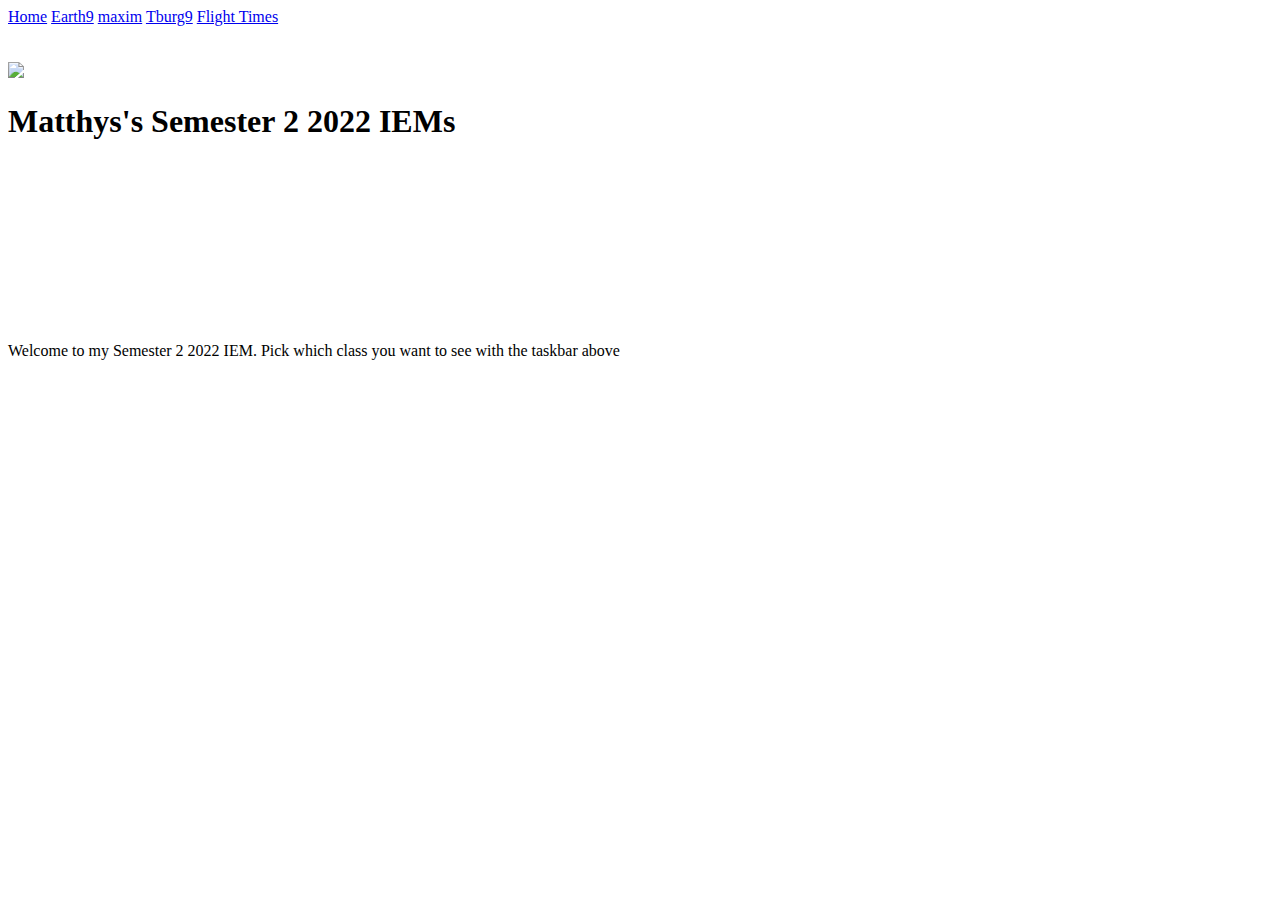
==== index.html @ 0b1e29c1 "Add files via upload" ====
<!DOCTYPE html>
    <html>
        <head>
            <title>IEMS Semester 2 2022</title>
        <!--Style Links-->
            <link rel="stylesheet" href="css/main.css">
          <!--Fonts-->
          <link rel="preconnect" href="https://fonts.googleapis.com">
          <link rel="preconnect" href="https://fonts.gstatic.com" crossorigin>
          <link href="https://fonts.googleapis.com/css2?family=Source+Code+Pro&display=swap" rel="stylesheet">
            </head>
        <body>
            <div class="topnav">
                <a href="index.html"><p1 class="btn">Home</p1></a>
                <a href="earth/index.html"><p1 class="btn">Earth9</p1></a>
                <a href="maxim/index.html"><p1 class="btn">maxim</p1></a>
                <a href="tburg/index.html"><p1 class="btn">Tburg9</p1></a>
                <a href="ft/index.html"><p1 class="btn">Flight Times</p1></a>
              </div>
            <div class="center">
                <br>
                <br>
            <img src="images/RJHS.png" class="RJHS">
            <br>
                <h1>Matthys's Semester 2 2022 IEMs</h1>
            <br>
            <br>
            <br>
            <br>
            <br>
            <br> 
            <br>
            <br>
            <br>
            <br>
                <p1>Welcome to my Semester 2 2022 IEM. Pick which class you want to see with the taskbar above</p1>
            <br>
            <br>
            <br>
            <br>
            <br>
            <br>
                    </div>
                
            </body>
        </html>
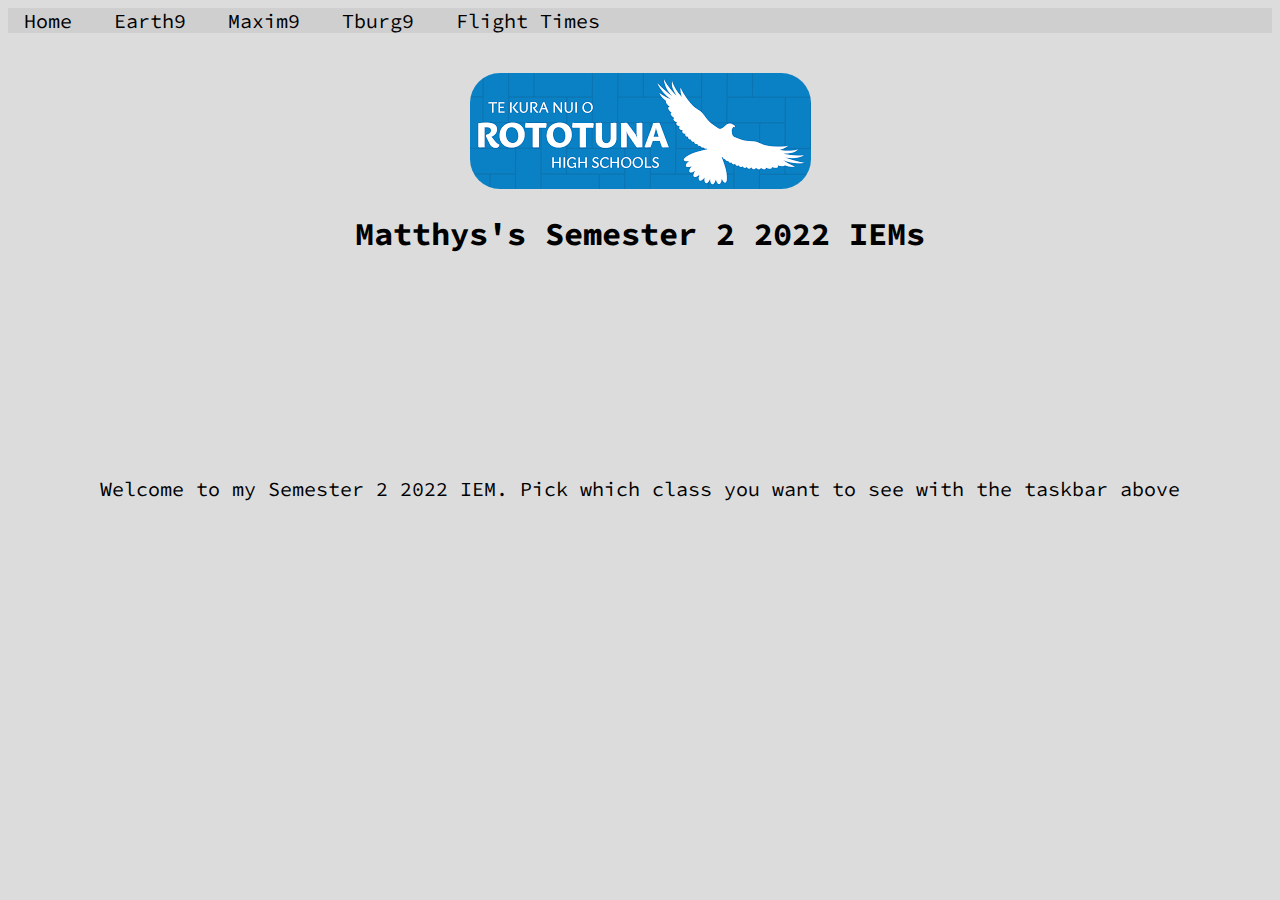
==== commit 3a21292b: "Update index.html" ====
--- a/index.html
+++ b/index.html
@@ -13,7 +13,7 @@
             <div class="topnav">
                 <a href="index.html"><p1 class="btn">Home</p1></a>
                 <a href="earth/index.html"><p1 class="btn">Earth9</p1></a>
-                <a href="maxim/index.html"><p1 class="btn">maxim</p1></a>
+                <a href="maxim/index.html"><p1 class="btn">Maxim9</p1></a>
                 <a href="tburg/index.html"><p1 class="btn">Tburg9</p1></a>
                 <a href="ft/index.html"><p1 class="btn">Flight Times</p1></a>
               </div>
@@ -43,4 +43,4 @@
                     </div>
                 
             </body>
-        </html>+        </html>
--- a/css/main.css
+++ b/css/main.css
@@ -0,0 +1,48 @@
+
+.topnav {
+  overflow: hidden;
+  background-color: #ccccccd8;
+}
+
+.topnav a {
+  float: center;
+  color: #000000;
+  text-align: center;
+  padding: 14px 16px;
+  text-decoration: none;
+  font-size: 20px;
+  font-family: 'Source Code Pro', monospace; 
+}
+
+.topnav a:hover {
+  background-color: rgb(111, 115, 170);
+  color: #000000;
+  font-family: 'Source Code Pro', monospace;
+}
+
+body {
+    background-color: #dcdcdc;
+    font-family: 'Source Code Pro', monospace;
+}
+
+h1 {
+  font-family: 'Source Code Pro', monospace;
+    text-align: center;
+}
+
+.topnav p1.btn:hover {
+    color: #ffff;
+}
+
+p1 {
+  font-family: 'Source Code Pro', monospace;
+  font-size: 20px;
+}
+
+div.center {
+  text-align: center;
+}
+
+img.RJHS {
+  border-radius: 30px;
+}
